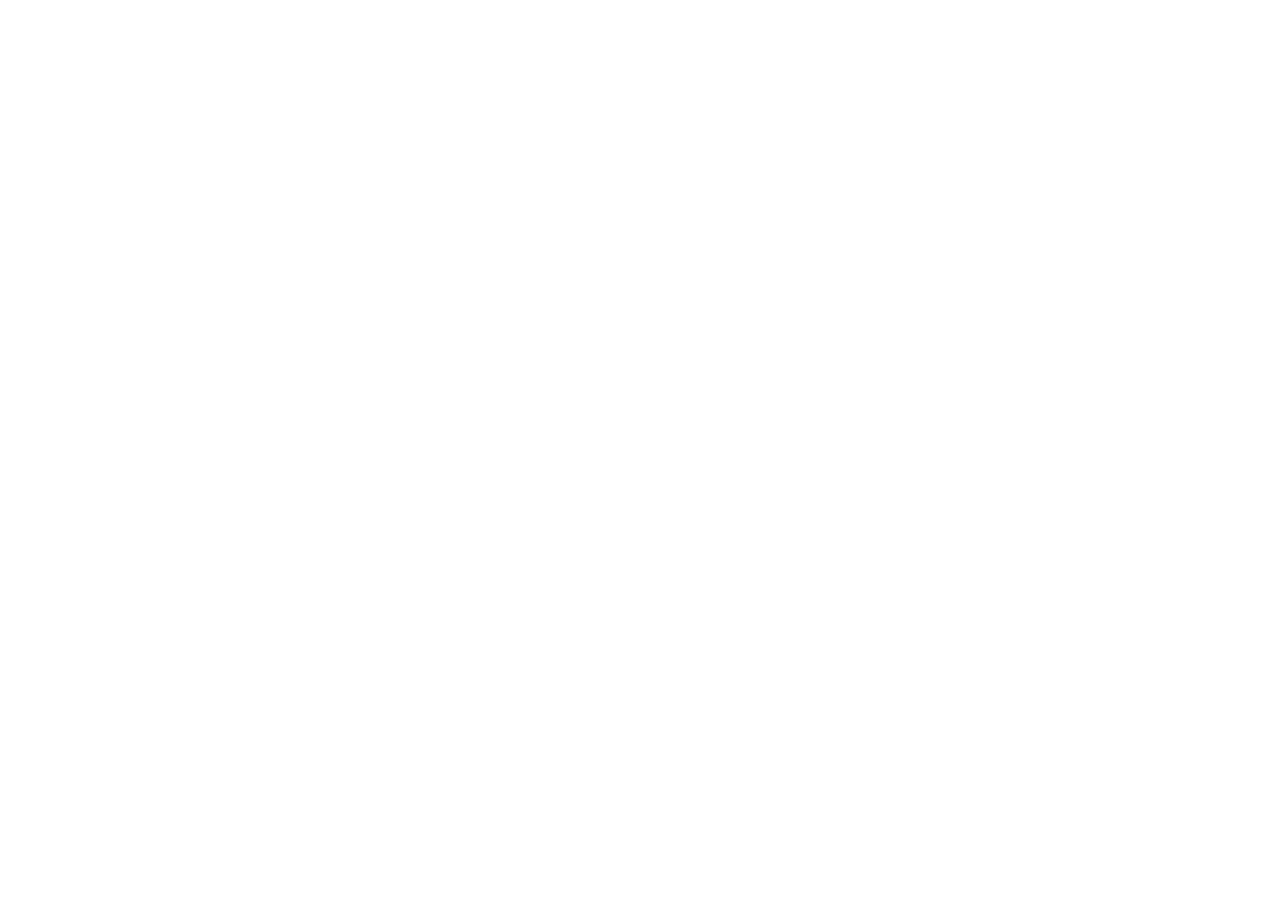
==== index.html @ 7c66d585 "First commit" ====
<!DOCTYPE html>
<html lang="en">
<head>
  <meta charset="UTF-8">
  <meta http-equiv="X-UA-Compatible" content="IE=edge">
  <meta name="viewport" content="width=device-width, initial-scale=1.0">
  <link rel="preconnect" href="https://fonts.googleapis.com">
  <link rel="preconnect" href="https://fonts.gstatic.com" crossorigin>
  <link href="https://fonts.googleapis.com/css2?family=Quicksand:wght@300;500;700&display=swap" rel="stylesheet">
  <link rel="stylesheet" href="./css/styles.css">
  <title>Document</title>
</head>
<body>
  
</body>
</html>
---- css/styles.css ----
:root {
  --white: #FFFFFF;
  --black: #000000;
  --very-light-pink: #c7c7c7;
  --text-input-field: #f7f7f7;
  --hospital-green: #ACD9B2;
}

body {
  font-family: 'Quicksand', sans-serif;
}
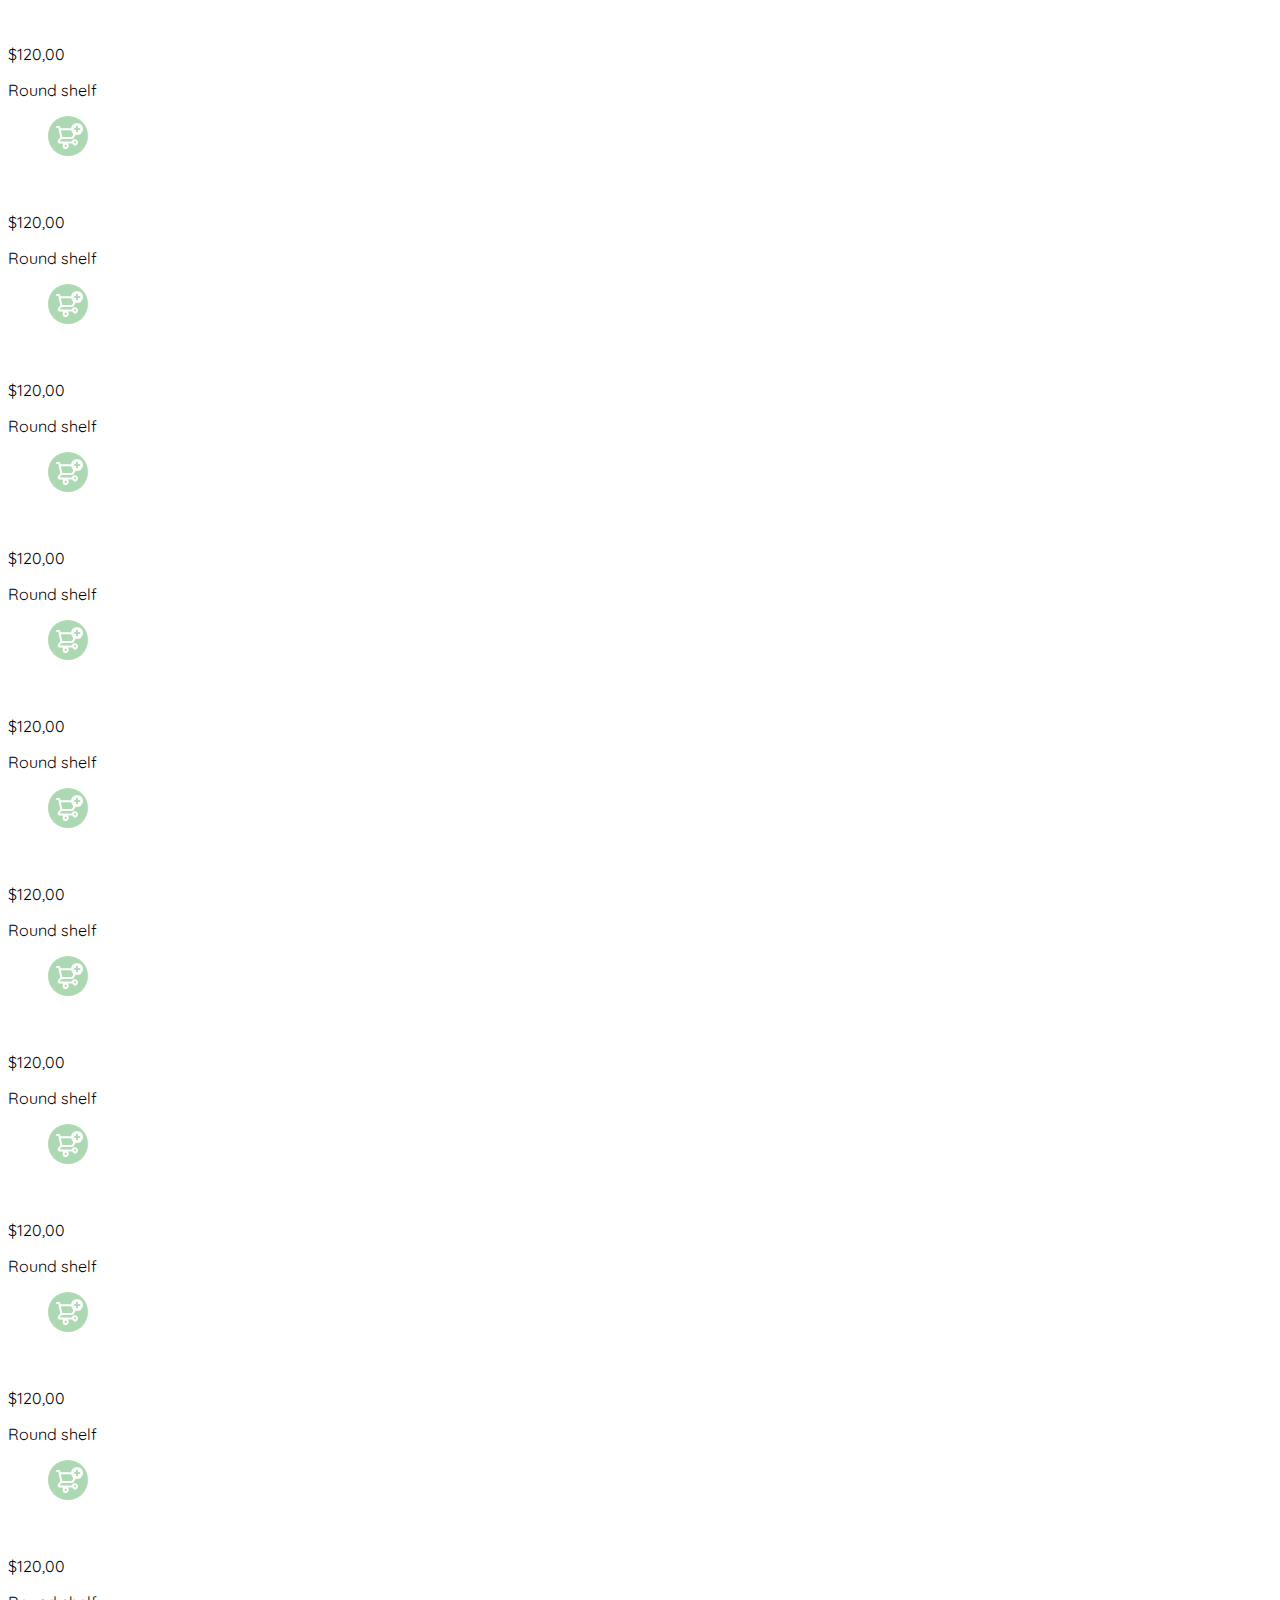
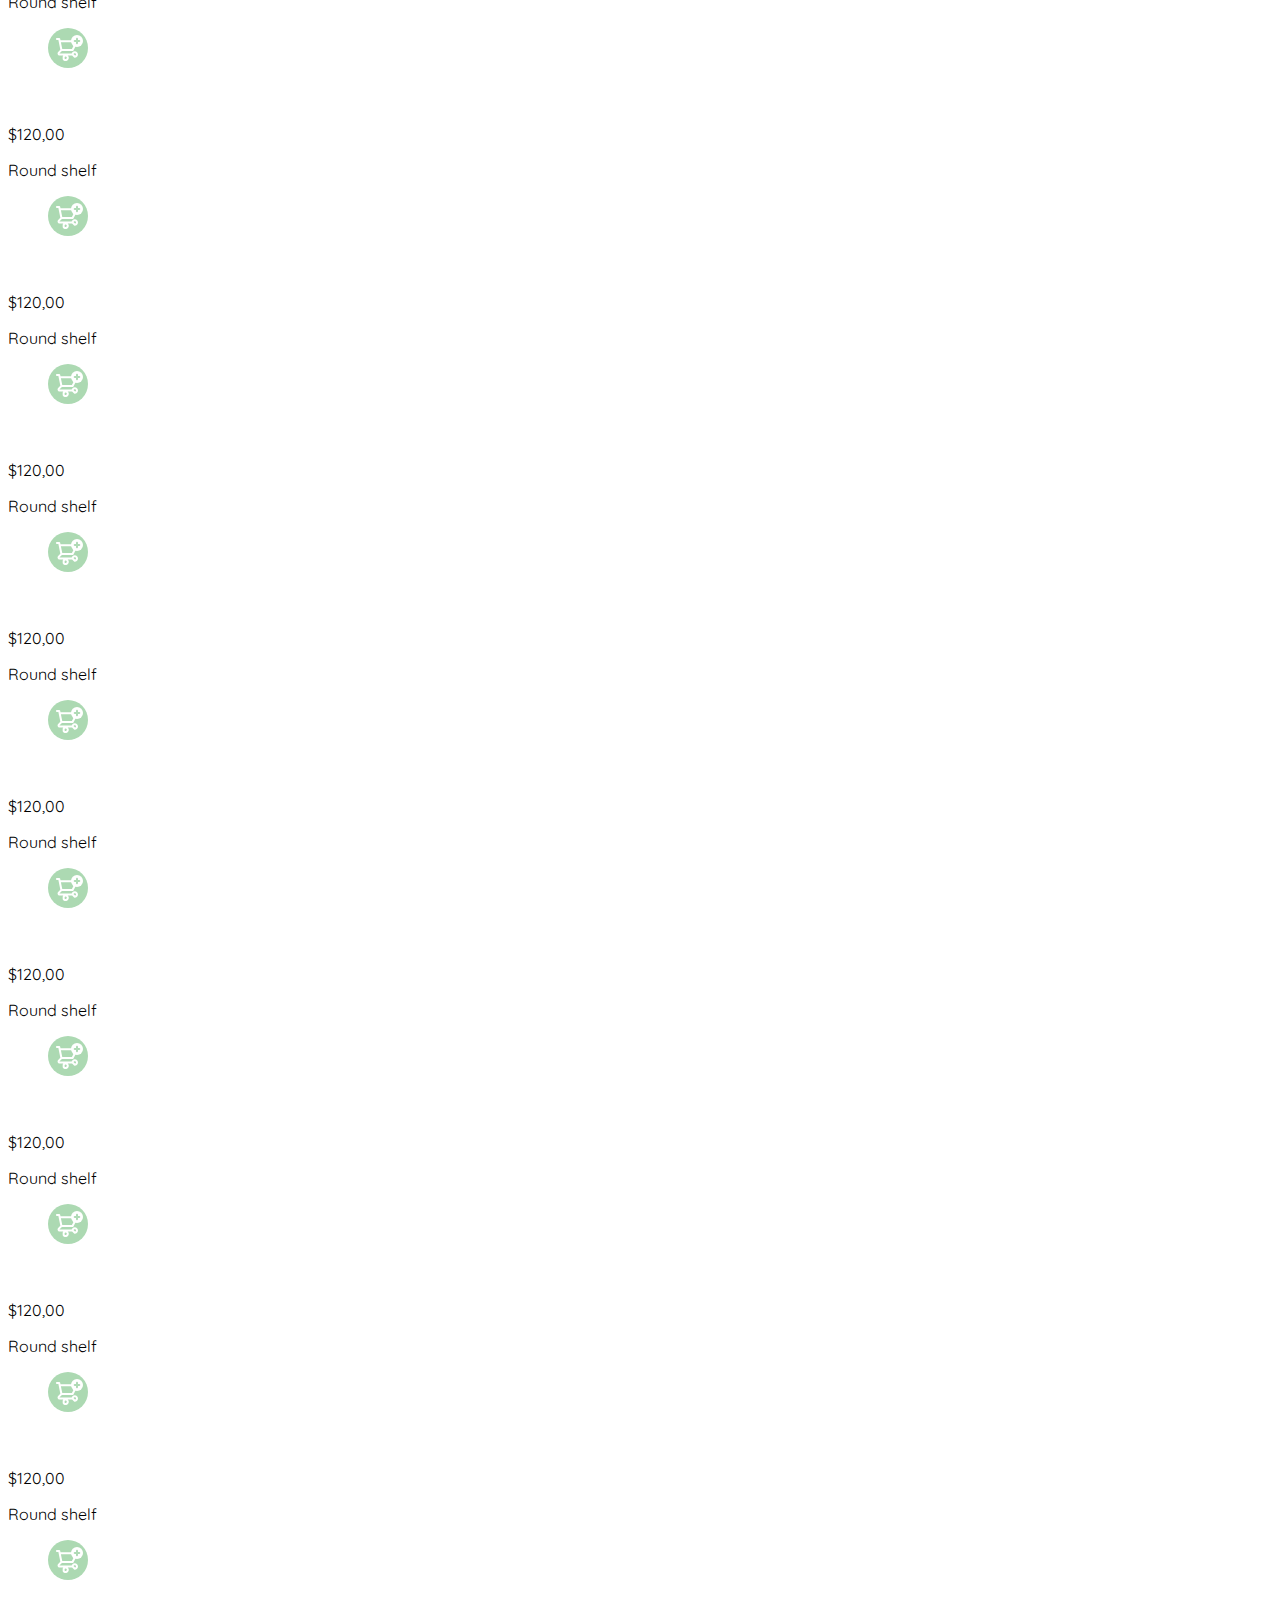
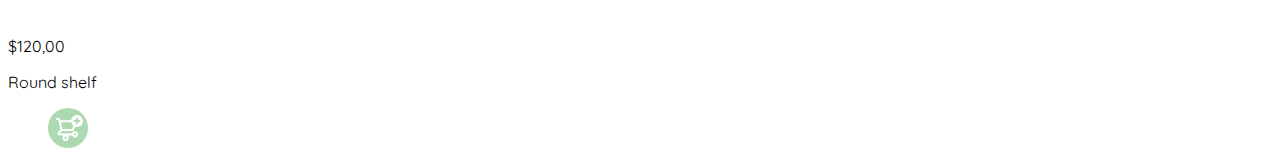
==== commit 3a25a009: "Add items in index.html" ====
--- a/index.html
+++ b/index.html
@@ -11,6 +11,209 @@
   <title>Document</title>
 </head>
 <body>
-  
+  <section class="main-container">
+    <div class="cards-container">
+      <div class="product-card">
+        <img src="https://images.pexels.com/photos/276517/pexels-photo-276517.jpeg?auto=compress&cs=tinysrgb&dpr=2&h=750&w=1260" alt="">
+        <div>
+          <p>$120,00</p>
+          <p>Round shelf</p>
+        </div>
+        <figure>
+          <img src="./icons/bt_add_to_cart.svg" alt="">
+        </figure>
+      </div>
+      <div class="product-card">
+        <img src="https://images.pexels.com/photos/276517/pexels-photo-276517.jpeg?auto=compress&cs=tinysrgb&dpr=2&h=750&w=1260" alt="">
+        <div>
+          <p>$120,00</p>
+          <p>Round shelf</p>
+        </div>
+        <figure>
+          <img src="./icons/bt_add_to_cart.svg" alt="">
+        </figure>
+      </div>
+      <div class="product-card">
+        <img src="https://images.pexels.com/photos/276517/pexels-photo-276517.jpeg?auto=compress&cs=tinysrgb&dpr=2&h=750&w=1260" alt="">
+        <div>
+          <p>$120,00</p>
+          <p>Round shelf</p>
+        </div>
+        <figure>
+          <img src="./icons/bt_add_to_cart.svg" alt="">
+        </figure>
+      </div>
+      <div class="product-card">
+        <img src="https://images.pexels.com/photos/276517/pexels-photo-276517.jpeg?auto=compress&cs=tinysrgb&dpr=2&h=750&w=1260" alt="">
+        <div>
+          <p>$120,00</p>
+          <p>Round shelf</p>
+        </div>
+        <figure>
+          <img src="./icons/bt_add_to_cart.svg" alt="">
+        </figure>
+      </div>
+      <div class="product-card">
+        <img src="https://images.pexels.com/photos/276517/pexels-photo-276517.jpeg?auto=compress&cs=tinysrgb&dpr=2&h=750&w=1260" alt="">
+        <div>
+          <p>$120,00</p>
+          <p>Round shelf</p>
+        </div>
+        <figure>
+          <img src="./icons/bt_add_to_cart.svg" alt="">
+        </figure>
+      </div>
+      <div class="product-card">
+        <img src="https://images.pexels.com/photos/276517/pexels-photo-276517.jpeg?auto=compress&cs=tinysrgb&dpr=2&h=750&w=1260" alt="">
+        <div>
+          <p>$120,00</p>
+          <p>Round shelf</p>
+        </div>
+        <figure>
+          <img src="./icons/bt_add_to_cart.svg" alt="">
+        </figure>
+      </div>
+      <div class="product-card">
+        <img src="https://images.pexels.com/photos/276517/pexels-photo-276517.jpeg?auto=compress&cs=tinysrgb&dpr=2&h=750&w=1260" alt="">
+        <div>
+          <p>$120,00</p>
+          <p>Round shelf</p>
+        </div>
+        <figure>
+          <img src="./icons/bt_add_to_cart.svg" alt="">
+        </figure>
+      </div>
+      <div class="product-card">
+        <img src="https://images.pexels.com/photos/276517/pexels-photo-276517.jpeg?auto=compress&cs=tinysrgb&dpr=2&h=750&w=1260" alt="">
+        <div>
+          <p>$120,00</p>
+          <p>Round shelf</p>
+        </div>
+        <figure>
+          <img src="./icons/bt_add_to_cart.svg" alt="">
+        </figure>
+      </div>
+      <div class="product-card">
+        <img src="https://images.pexels.com/photos/276517/pexels-photo-276517.jpeg?auto=compress&cs=tinysrgb&dpr=2&h=750&w=1260" alt="">
+        <div>
+          <p>$120,00</p>
+          <p>Round shelf</p>
+        </div>
+        <figure>
+          <img src="./icons/bt_add_to_cart.svg" alt="">
+        </figure>
+      </div>
+      <div class="product-card">
+        <img src="https://images.pexels.com/photos/276517/pexels-photo-276517.jpeg?auto=compress&cs=tinysrgb&dpr=2&h=750&w=1260" alt="">
+        <div>
+          <p>$120,00</p>
+          <p>Round shelf</p>
+        </div>
+        <figure>
+          <img src="./icons/bt_add_to_cart.svg" alt="">
+        </figure>
+      </div>
+      <div class="product-card">
+        <img src="https://images.pexels.com/photos/276517/pexels-photo-276517.jpeg?auto=compress&cs=tinysrgb&dpr=2&h=750&w=1260" alt="">
+        <div>
+          <p>$120,00</p>
+          <p>Round shelf</p>
+        </div>
+        <figure>
+          <img src="./icons/bt_add_to_cart.svg" alt="">
+        </figure>
+      </div>
+      <div class="product-card">
+        <img src="https://images.pexels.com/photos/276517/pexels-photo-276517.jpeg?auto=compress&cs=tinysrgb&dpr=2&h=750&w=1260" alt="">
+        <div>
+          <p>$120,00</p>
+          <p>Round shelf</p>
+        </div>
+        <figure>
+          <img src="./icons/bt_add_to_cart.svg" alt="">
+        </figure>
+      </div>
+      <div class="product-card">
+        <img src="https://images.pexels.com/photos/276517/pexels-photo-276517.jpeg?auto=compress&cs=tinysrgb&dpr=2&h=750&w=1260" alt="">
+        <div>
+          <p>$120,00</p>
+          <p>Round shelf</p>
+        </div>
+        <figure>
+          <img src="./icons/bt_add_to_cart.svg" alt="">
+        </figure>
+      </div>
+      <div class="product-card">
+        <img src="https://images.pexels.com/photos/276517/pexels-photo-276517.jpeg?auto=compress&cs=tinysrgb&dpr=2&h=750&w=1260" alt="">
+        <div>
+          <p>$120,00</p>
+          <p>Round shelf</p>
+        </div>
+        <figure>
+          <img src="./icons/bt_add_to_cart.svg" alt="">
+        </figure>
+      </div>
+      <div class="product-card">
+        <img src="https://images.pexels.com/photos/276517/pexels-photo-276517.jpeg?auto=compress&cs=tinysrgb&dpr=2&h=750&w=1260" alt="">
+        <div>
+          <p>$120,00</p>
+          <p>Round shelf</p>
+        </div>
+        <figure>
+          <img src="./icons/bt_add_to_cart.svg" alt="">
+        </figure>
+      </div>
+      <div class="product-card">
+        <img src="https://images.pexels.com/photos/276517/pexels-photo-276517.jpeg?auto=compress&cs=tinysrgb&dpr=2&h=750&w=1260" alt="">
+        <div>
+          <p>$120,00</p>
+          <p>Round shelf</p>
+        </div>
+        <figure>
+          <img src="./icons/bt_add_to_cart.svg" alt="">
+        </figure>
+      </div>
+      <div class="product-card">
+        <img src="https://images.pexels.com/photos/276517/pexels-photo-276517.jpeg?auto=compress&cs=tinysrgb&dpr=2&h=750&w=1260" alt="">
+        <div>
+          <p>$120,00</p>
+          <p>Round shelf</p>
+        </div>
+        <figure>
+          <img src="./icons/bt_add_to_cart.svg" alt="">
+        </figure>
+      </div>
+      <div class="product-card">
+        <img src="https://images.pexels.com/photos/276517/pexels-photo-276517.jpeg?auto=compress&cs=tinysrgb&dpr=2&h=750&w=1260" alt="">
+        <div>
+          <p>$120,00</p>
+          <p>Round shelf</p>
+        </div>
+        <figure>
+          <img src="./icons/bt_add_to_cart.svg" alt="">
+        </figure>
+      </div>
+      <div class="product-card">
+        <img src="https://images.pexels.com/photos/276517/pexels-photo-276517.jpeg?auto=compress&cs=tinysrgb&dpr=2&h=750&w=1260" alt="">
+        <div>
+          <p>$120,00</p>
+          <p>Round shelf</p>
+        </div>
+        <figure>
+          <img src="./icons/bt_add_to_cart.svg" alt="">
+        </figure>
+      </div>
+      <div class="product-card">
+        <img src="https://images.pexels.com/photos/276517/pexels-photo-276517.jpeg?auto=compress&cs=tinysrgb&dpr=2&h=750&w=1260" alt="">
+        <div>
+          <p>$120,00</p>
+          <p>Round shelf</p>
+        </div>
+        <figure>
+          <img src="./icons/bt_add_to_cart.svg" alt="">
+        </figure>
+      </div>
+    </div>
+  </section>
 </body>
 </html>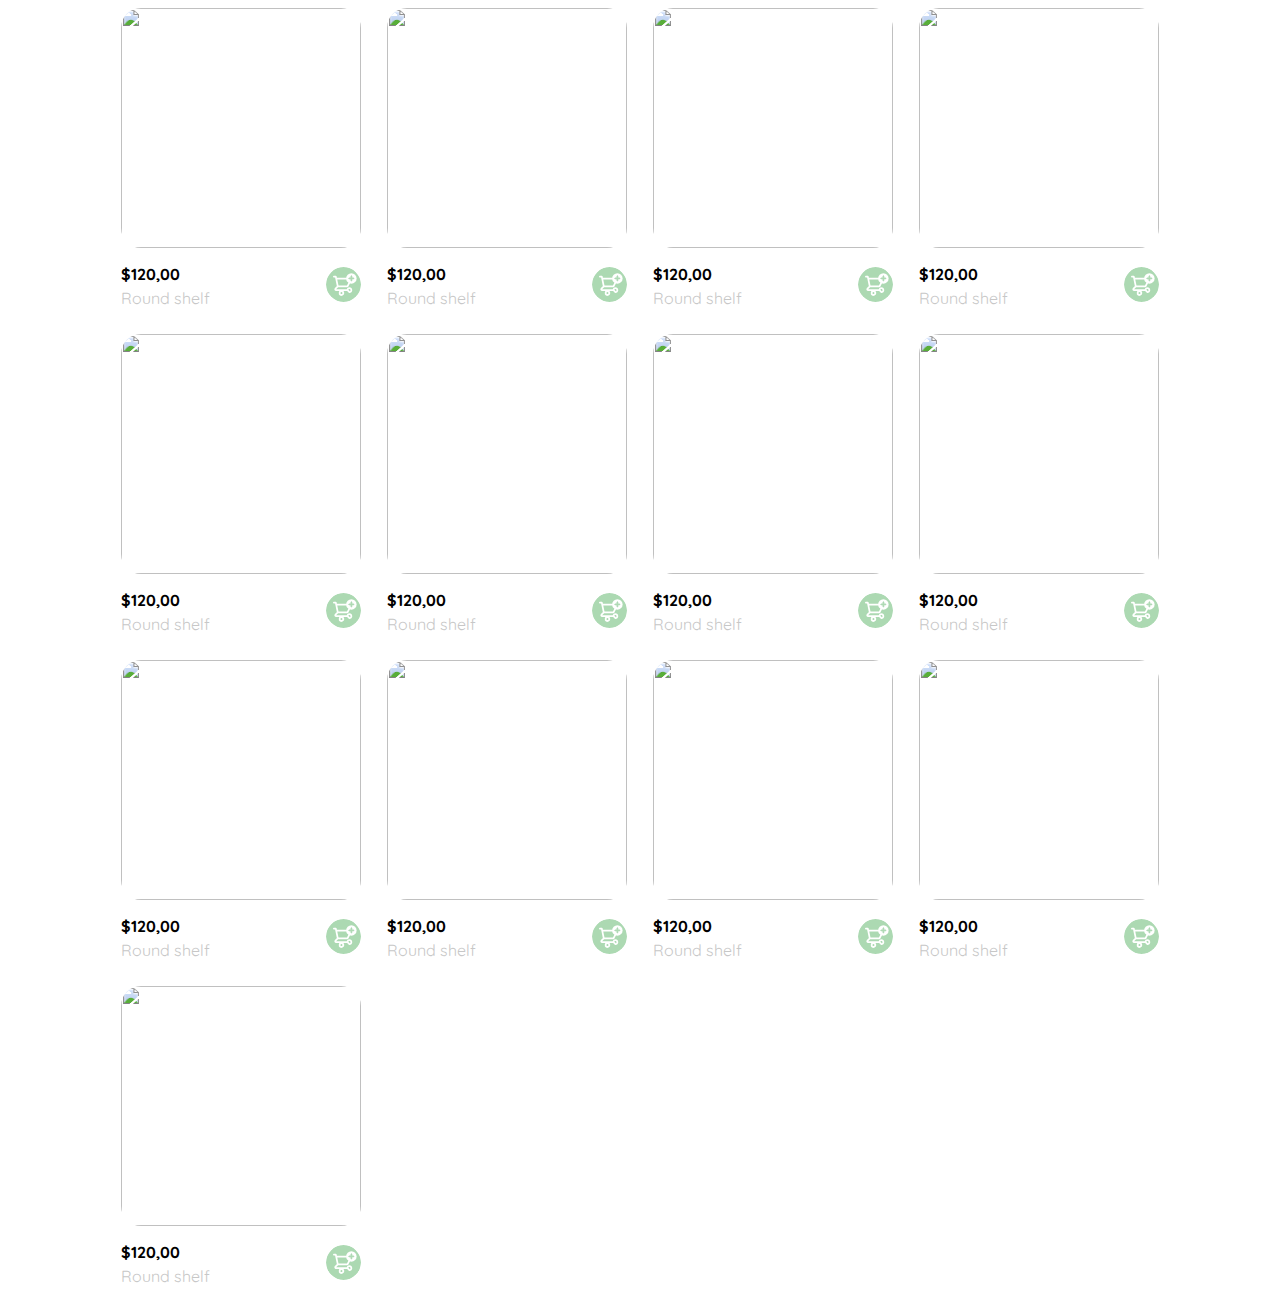
==== commit 2e4a5002: "Grid view" ====
--- a/index.html
+++ b/index.html
@@ -15,203 +15,159 @@
     <div class="cards-container">
       <div class="product-card">
         <img src="https://images.pexels.com/photos/276517/pexels-photo-276517.jpeg?auto=compress&cs=tinysrgb&dpr=2&h=750&w=1260" alt="">
-        <div>
-          <p>$120,00</p>
-          <p>Round shelf</p>
+        <div class="product-info">
+          <div>
+            <p>$120,00</p>
+            <p>Round shelf</p>
+          </div>
+          <figure>
+            <img src="./icons/bt_add_to_cart.svg" alt="">
+          </figure>
         </div>
-        <figure>
-          <img src="./icons/bt_add_to_cart.svg" alt="">
-        </figure>
       </div>
       <div class="product-card">
         <img src="https://images.pexels.com/photos/276517/pexels-photo-276517.jpeg?auto=compress&cs=tinysrgb&dpr=2&h=750&w=1260" alt="">
-        <div>
-          <p>$120,00</p>
-          <p>Round shelf</p>
+        <div class="product-info">
+          <div>
+            <p>$120,00</p>
+            <p>Round shelf</p>
+          </div>
+          <figure>
+            <img src="./icons/bt_add_to_cart.svg" alt="">
+          </figure>
         </div>
-        <figure>
-          <img src="./icons/bt_add_to_cart.svg" alt="">
-        </figure>
       </div>
       <div class="product-card">
         <img src="https://images.pexels.com/photos/276517/pexels-photo-276517.jpeg?auto=compress&cs=tinysrgb&dpr=2&h=750&w=1260" alt="">
-        <div>
-          <p>$120,00</p>
-          <p>Round shelf</p>
+        <div class="product-info">
+          <div>
+            <p>$120,00</p>
+            <p>Round shelf</p>
+          </div>
+          <figure>
+            <img src="./icons/bt_add_to_cart.svg" alt="">
+          </figure>
         </div>
-        <figure>
-          <img src="./icons/bt_add_to_cart.svg" alt="">
-        </figure>
       </div>
       <div class="product-card">
         <img src="https://images.pexels.com/photos/276517/pexels-photo-276517.jpeg?auto=compress&cs=tinysrgb&dpr=2&h=750&w=1260" alt="">
-        <div>
-          <p>$120,00</p>
-          <p>Round shelf</p>
+        <div class="product-info">
+          <div>
+            <p>$120,00</p>
+            <p>Round shelf</p>
+          </div>
+          <figure>
+            <img src="./icons/bt_add_to_cart.svg" alt="">
+          </figure>
         </div>
-        <figure>
-          <img src="./icons/bt_add_to_cart.svg" alt="">
-        </figure>
       </div>
       <div class="product-card">
         <img src="https://images.pexels.com/photos/276517/pexels-photo-276517.jpeg?auto=compress&cs=tinysrgb&dpr=2&h=750&w=1260" alt="">
-        <div>
-          <p>$120,00</p>
-          <p>Round shelf</p>
+        <div class="product-info">
+          <div>
+            <p>$120,00</p>
+            <p>Round shelf</p>
+          </div>
+          <figure>
+            <img src="./icons/bt_add_to_cart.svg" alt="">
+          </figure>
         </div>
-        <figure>
-          <img src="./icons/bt_add_to_cart.svg" alt="">
-        </figure>
       </div>
       <div class="product-card">
         <img src="https://images.pexels.com/photos/276517/pexels-photo-276517.jpeg?auto=compress&cs=tinysrgb&dpr=2&h=750&w=1260" alt="">
-        <div>
-          <p>$120,00</p>
-          <p>Round shelf</p>
+        <div class="product-info">
+          <div>
+            <p>$120,00</p>
+            <p>Round shelf</p>
+          </div>
+          <figure>
+            <img src="./icons/bt_add_to_cart.svg" alt="">
+          </figure>
         </div>
-        <figure>
-          <img src="./icons/bt_add_to_cart.svg" alt="">
-        </figure>
       </div>
       <div class="product-card">
         <img src="https://images.pexels.com/photos/276517/pexels-photo-276517.jpeg?auto=compress&cs=tinysrgb&dpr=2&h=750&w=1260" alt="">
-        <div>
-          <p>$120,00</p>
-          <p>Round shelf</p>
+        <div class="product-info">
+          <div>
+            <p>$120,00</p>
+            <p>Round shelf</p>
+          </div>
+          <figure>
+            <img src="./icons/bt_add_to_cart.svg" alt="">
+          </figure>
         </div>
-        <figure>
-          <img src="./icons/bt_add_to_cart.svg" alt="">
-        </figure>
       </div>
       <div class="product-card">
         <img src="https://images.pexels.com/photos/276517/pexels-photo-276517.jpeg?auto=compress&cs=tinysrgb&dpr=2&h=750&w=1260" alt="">
-        <div>
-          <p>$120,00</p>
-          <p>Round shelf</p>
+        <div class="product-info">
+          <div>
+            <p>$120,00</p>
+            <p>Round shelf</p>
+          </div>
+          <figure>
+            <img src="./icons/bt_add_to_cart.svg" alt="">
+          </figure>
         </div>
-        <figure>
-          <img src="./icons/bt_add_to_cart.svg" alt="">
-        </figure>
       </div>
       <div class="product-card">
         <img src="https://images.pexels.com/photos/276517/pexels-photo-276517.jpeg?auto=compress&cs=tinysrgb&dpr=2&h=750&w=1260" alt="">
-        <div>
-          <p>$120,00</p>
-          <p>Round shelf</p>
+        <div class="product-info">
+          <div>
+            <p>$120,00</p>
+            <p>Round shelf</p>
+          </div>
+          <figure>
+            <img src="./icons/bt_add_to_cart.svg" alt="">
+          </figure>
         </div>
-        <figure>
-          <img src="./icons/bt_add_to_cart.svg" alt="">
-        </figure>
       </div>
       <div class="product-card">
         <img src="https://images.pexels.com/photos/276517/pexels-photo-276517.jpeg?auto=compress&cs=tinysrgb&dpr=2&h=750&w=1260" alt="">
-        <div>
-          <p>$120,00</p>
-          <p>Round shelf</p>
+        <div class="product-info">
+          <div>
+            <p>$120,00</p>
+            <p>Round shelf</p>
+          </div>
+          <figure>
+            <img src="./icons/bt_add_to_cart.svg" alt="">
+          </figure>
         </div>
-        <figure>
-          <img src="./icons/bt_add_to_cart.svg" alt="">
-        </figure>
       </div>
       <div class="product-card">
         <img src="https://images.pexels.com/photos/276517/pexels-photo-276517.jpeg?auto=compress&cs=tinysrgb&dpr=2&h=750&w=1260" alt="">
-        <div>
-          <p>$120,00</p>
-          <p>Round shelf</p>
+        <div class="product-info">
+          <div>
+            <p>$120,00</p>
+            <p>Round shelf</p>
+          </div>
+          <figure>
+            <img src="./icons/bt_add_to_cart.svg" alt="">
+          </figure>
         </div>
-        <figure>
-          <img src="./icons/bt_add_to_cart.svg" alt="">
-        </figure>
       </div>
       <div class="product-card">
         <img src="https://images.pexels.com/photos/276517/pexels-photo-276517.jpeg?auto=compress&cs=tinysrgb&dpr=2&h=750&w=1260" alt="">
-        <div>
-          <p>$120,00</p>
-          <p>Round shelf</p>
+        <div class="product-info">
+          <div>
+            <p>$120,00</p>
+            <p>Round shelf</p>
+          </div>
+          <figure>
+            <img src="./icons/bt_add_to_cart.svg" alt="">
+          </figure>
         </div>
-        <figure>
-          <img src="./icons/bt_add_to_cart.svg" alt="">
-        </figure>
       </div>
       <div class="product-card">
         <img src="https://images.pexels.com/photos/276517/pexels-photo-276517.jpeg?auto=compress&cs=tinysrgb&dpr=2&h=750&w=1260" alt="">
-        <div>
-          <p>$120,00</p>
-          <p>Round shelf</p>
+        <div class="product-info">
+          <div>
+            <p>$120,00</p>
+            <p>Round shelf</p>
+          </div>
+          <figure>
+            <img src="./icons/bt_add_to_cart.svg" alt="">
+          </figure>
         </div>
-        <figure>
-          <img src="./icons/bt_add_to_cart.svg" alt="">
-        </figure>
-      </div>
-      <div class="product-card">
-        <img src="https://images.pexels.com/photos/276517/pexels-photo-276517.jpeg?auto=compress&cs=tinysrgb&dpr=2&h=750&w=1260" alt="">
-        <div>
-          <p>$120,00</p>
-          <p>Round shelf</p>
-        </div>
-        <figure>
-          <img src="./icons/bt_add_to_cart.svg" alt="">
-        </figure>
-      </div>
-      <div class="product-card">
-        <img src="https://images.pexels.com/photos/276517/pexels-photo-276517.jpeg?auto=compress&cs=tinysrgb&dpr=2&h=750&w=1260" alt="">
-        <div>
-          <p>$120,00</p>
-          <p>Round shelf</p>
-        </div>
-        <figure>
-          <img src="./icons/bt_add_to_cart.svg" alt="">
-        </figure>
-      </div>
-      <div class="product-card">
-        <img src="https://images.pexels.com/photos/276517/pexels-photo-276517.jpeg?auto=compress&cs=tinysrgb&dpr=2&h=750&w=1260" alt="">
-        <div>
-          <p>$120,00</p>
-          <p>Round shelf</p>
-        </div>
-        <figure>
-          <img src="./icons/bt_add_to_cart.svg" alt="">
-        </figure>
-      </div>
-      <div class="product-card">
-        <img src="https://images.pexels.com/photos/276517/pexels-photo-276517.jpeg?auto=compress&cs=tinysrgb&dpr=2&h=750&w=1260" alt="">
-        <div>
-          <p>$120,00</p>
-          <p>Round shelf</p>
-        </div>
-        <figure>
-          <img src="./icons/bt_add_to_cart.svg" alt="">
-        </figure>
-      </div>
-      <div class="product-card">
-        <img src="https://images.pexels.com/photos/276517/pexels-photo-276517.jpeg?auto=compress&cs=tinysrgb&dpr=2&h=750&w=1260" alt="">
-        <div>
-          <p>$120,00</p>
-          <p>Round shelf</p>
-        </div>
-        <figure>
-          <img src="./icons/bt_add_to_cart.svg" alt="">
-        </figure>
-      </div>
-      <div class="product-card">
-        <img src="https://images.pexels.com/photos/276517/pexels-photo-276517.jpeg?auto=compress&cs=tinysrgb&dpr=2&h=750&w=1260" alt="">
-        <div>
-          <p>$120,00</p>
-          <p>Round shelf</p>
-        </div>
-        <figure>
-          <img src="./icons/bt_add_to_cart.svg" alt="">
-        </figure>
-      </div>
-      <div class="product-card">
-        <img src="https://images.pexels.com/photos/276517/pexels-photo-276517.jpeg?auto=compress&cs=tinysrgb&dpr=2&h=750&w=1260" alt="">
-        <div>
-          <p>$120,00</p>
-          <p>Round shelf</p>
-        </div>
-        <figure>
-          <img src="./icons/bt_add_to_cart.svg" alt="">
-        </figure>
       </div>
     </div>
   </section>
--- a/css/styles.css
+++ b/css/styles.css
@@ -1,4 +1,5 @@
 :root {
+  --dark: #232830;
   --white: #FFFFFF;
   --black: #000000;
   --very-light-pink: #c7c7c7;
@@ -8,4 +9,67 @@
 
 body {
   font-family: 'Quicksand', sans-serif;
+}
+
+.cards-container {
+  display: grid;
+  grid-template-columns: repeat(auto-fill, 240px);
+  gap: 26px;
+  place-content: center;
+}
+
+.product-card {
+  width: 240px;
+}
+
+.product-card img {
+  width: 240px;
+  height: 240px;
+  border-radius: 20px;
+  object-fit: cover;
+}
+
+.product-info {
+  display: flex;
+  justify-content: space-between;
+  align-items: center;
+  margin-top: 12px;
+}
+
+.product-info figure {
+  margin: 0;
+}
+
+.product-info figure img {
+  width: 35px;
+  height: 35px;
+}
+
+.product-info div p:nth-child(1) {
+  font-weight: bold;
+  font-size: var(--md);
+  margin-top: 0;
+  margin-bottom: 4px;
+}
+
+.product-info div p:nth-child(2) {
+  font-size: var(--sm);
+  margin-top: 0px;
+  margin-bottom: 0px;
+  color: var(--very-light-pink);
+}
+
+@media (max-width: 640px) {
+  .cards-container {
+    grid-template-columns: repeat(auto-fill, 140px);
+  }
+
+  .product-card {
+    width: 140px;
+  }
+  
+  .product-card img {
+    width: 140px;
+    height: 140px;
+  }
 }